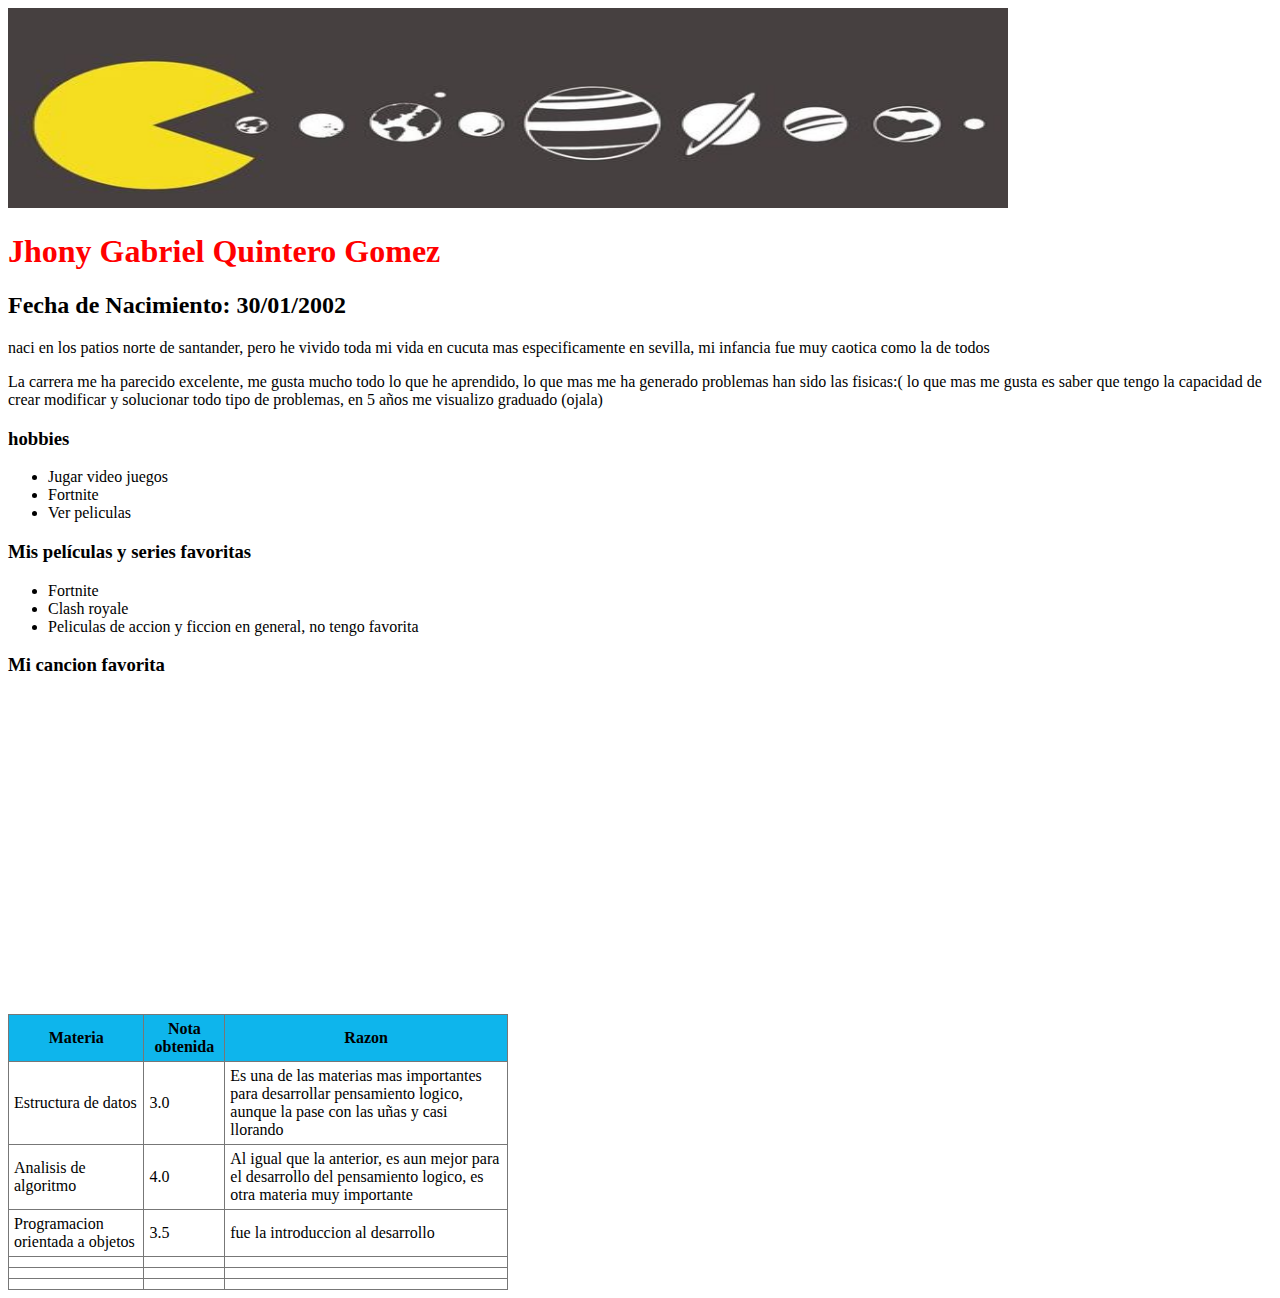
==== index.html @ dbcfdb3f "Correcion Pagina.io" ====
<!DOCTYPE html>
<html>
   <head>
    <title>Hoja de Vida</title>
   </head>
   <body>
      <img src="portada.jpg" style="width: 1000px; height: 200px;">
      <h1 style="color: red;">Jhony Gabriel Quintero Gomez</h1>
      
      <h2> Fecha de Nacimiento: 30/01/2002</h2>
      <p>
        naci en los patios norte de santander,
        pero he vivido toda mi vida en cucuta mas especificamente en sevilla, mi infancia fue muy caotica como la de todos
        </p>
      <p>La carrera me ha parecido excelente, me gusta mucho todo lo que he aprendido, lo que mas me ha generado problemas han sido las fisicas:(
        lo que mas me gusta es saber que tengo la capacidad de crear modificar y solucionar todo tipo de problemas, en 5 años me visualizo graduado (ojala)
      </p>
      <h3>hobbies</h3>
      <ul>
        <li>Jugar video juegos</li>
        <li>Fortnite</li>
        <li>Ver peliculas </li>
       </ul>
       <h3>Mis películas y series favoritas </h3>
       <ul>
        <li>Fortnite</li>
        <li>Clash royale</li>
        <li>Peliculas de accion y ficcion en general, no tengo favorita</li>
       </ul>
       <h3> Mi cancion favorita </h3>
       <iframe width="560" height="315" src="https://www.youtube.com/embed/5glDAaCaazc" title="YouTube video player" frameborder="0" allow="accelerometer; autoplay; clipboard-write; encrypted-media; gyroscope; picture-in-picture" allowfullscreen></iframe>
       <table class="tb" style="width:500px;">
        <tr>
            <th>Materia</th>
            <th>Nota obtenida</th>
            <th>Razon</th>
        </tr>
        <tr>
            <td>Estructura de datos</td>
            <td>3.0</td>
            <td>Es una de las materias mas importantes para desarrollar pensamiento logico, aunque la pase con las uñas y casi llorando</td>
        </tr>
        <tr>
            <td>Analisis de algoritmo</td>
            <td>4.0</td>
            <td>Al igual que la anterior, es aun mejor para el desarrollo del pensamiento logico, es otra materia muy importante</td>
        </tr>
        <tr>
            <td>Programacion orientada a objetos</td>
            <td>3.5</td>
            <td>fue la introduccion al desarrollo</td>
        </tr>
        <tr>
            <td></td>
            <td></td>
            <td></td>
        </tr>
        <tr>
            <td></td>
            <td></td>
            <td></td>
        </tr>
        <tr>
            <td></td>
            <td></td>
            <td></td>
        </tr>

       </table>
      
   </body>
   <style>
    .tb { border-collapse: collapse; }
    .tb th, .tb td { padding: 5px; border: solid 1px #777; }
    .tb th { background-color: rgb(14, 181, 236); }
  </style>
</html>
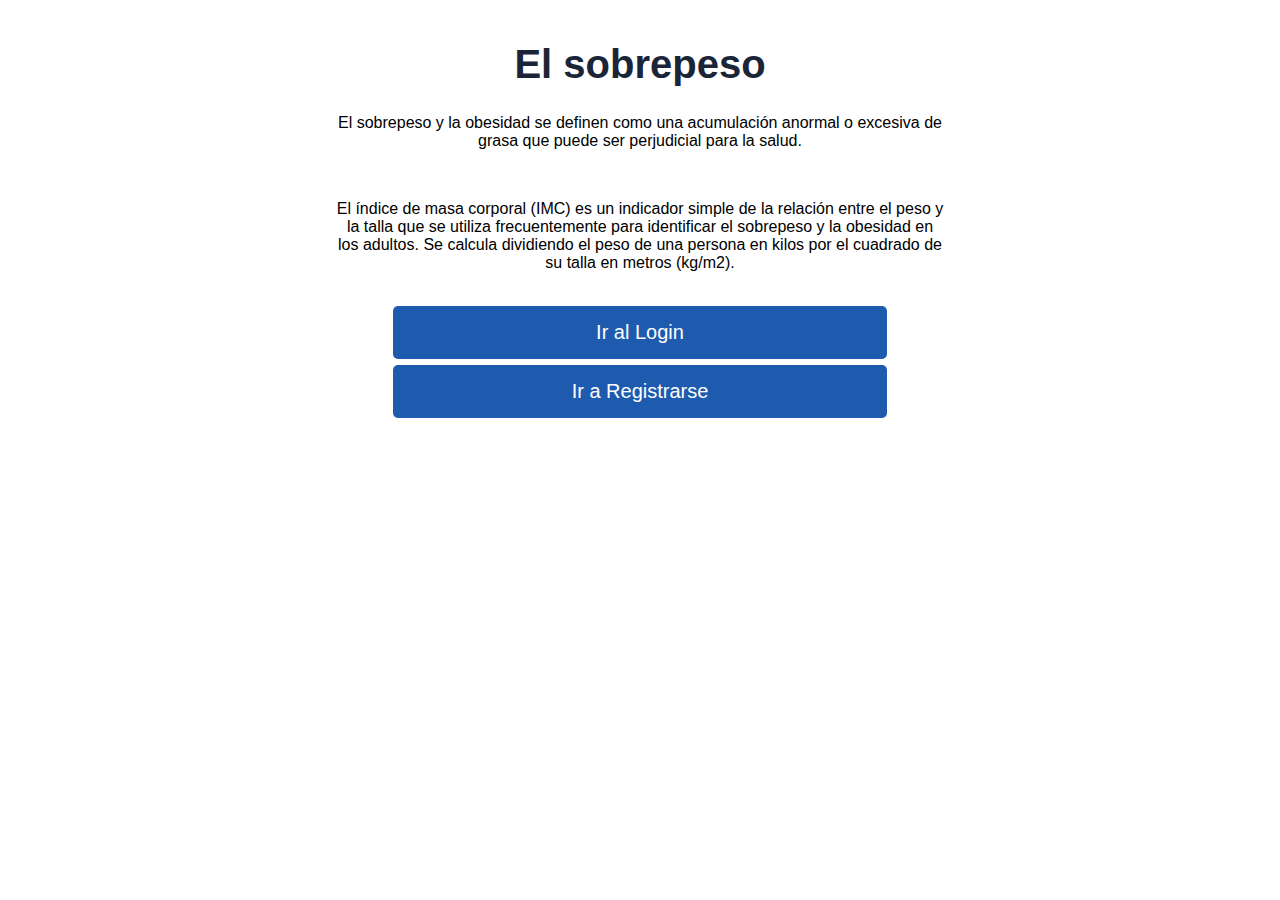
==== commit fe79e5c1: "carga de login semestre pasado" ====
--- a/index.html
+++ b/index.html
@@ -1,77 +1,31 @@
 <!DOCTYPE html>
-<html>
-   <head>
-    <title>Hoja de Vida</title>
-   </head>
-   <body>
-      <img src="portada.jpg" style="width: 1000px; height: 200px;">
-      <h1 style="color: red;">Jhony Gabriel Quintero Gomez</h1>
-      
-      <h2> Fecha de Nacimiento: 30/01/2002</h2>
-      <p>
-        naci en los patios norte de santander,
-        pero he vivido toda mi vida en cucuta mas especificamente en sevilla, mi infancia fue muy caotica como la de todos
-        </p>
-      <p>La carrera me ha parecido excelente, me gusta mucho todo lo que he aprendido, lo que mas me ha generado problemas han sido las fisicas:(
-        lo que mas me gusta es saber que tengo la capacidad de crear modificar y solucionar todo tipo de problemas, en 5 años me visualizo graduado (ojala)
-      </p>
-      <h3>hobbies</h3>
-      <ul>
-        <li>Jugar video juegos</li>
-        <li>Fortnite</li>
-        <li>Ver peliculas </li>
-       </ul>
-       <h3>Mis películas y series favoritas </h3>
-       <ul>
-        <li>Fortnite</li>
-        <li>Clash royale</li>
-        <li>Peliculas de accion y ficcion en general, no tengo favorita</li>
-       </ul>
-       <h3> Mi cancion favorita </h3>
-       <iframe width="560" height="315" src="https://www.youtube.com/embed/5glDAaCaazc" title="YouTube video player" frameborder="0" allow="accelerometer; autoplay; clipboard-write; encrypted-media; gyroscope; picture-in-picture" allowfullscreen></iframe>
-       <table class="tb" style="width:500px;">
-        <tr>
-            <th>Materia</th>
-            <th>Nota obtenida</th>
-            <th>Razon</th>
-        </tr>
-        <tr>
-            <td>Estructura de datos</td>
-            <td>3.0</td>
-            <td>Es una de las materias mas importantes para desarrollar pensamiento logico, aunque la pase con las uñas y casi llorando</td>
-        </tr>
-        <tr>
-            <td>Analisis de algoritmo</td>
-            <td>4.0</td>
-            <td>Al igual que la anterior, es aun mejor para el desarrollo del pensamiento logico, es otra materia muy importante</td>
-        </tr>
-        <tr>
-            <td>Programacion orientada a objetos</td>
-            <td>3.5</td>
-            <td>fue la introduccion al desarrollo</td>
-        </tr>
-        <tr>
-            <td></td>
-            <td></td>
-            <td></td>
-        </tr>
-        <tr>
-            <td></td>
-            <td></td>
-            <td></td>
-        </tr>
-        <tr>
-            <td></td>
-            <td></td>
-            <td></td>
-        </tr>
+<html lang="es">
+<head>
+    <meta charset="UTF-8">
+    <meta http-equiv="X-UA-Compatible" content="IE=edge">
+    <meta name="viewport" content="width=device-width, initial-scale=1.0">
+    <link rel="stylesheet" href="estilos.css">
+    <title>Inicio</title>
+</head>
+<body>
+  <div class="centrado">
+    <h1>El sobrepeso</h1>
+    <p class="parrafo">El sobrepeso y la obesidad se definen como una acumulación anormal o excesiva de grasa que puede ser perjudicial para la salud. 
+     </p> </br>
+    <p class="parrafo">El índice de masa corporal (IMC) es un indicador simple de la relación entre el peso y la talla que se utiliza frecuentemente para identificar el sobrepeso y la obesidad en los adultos. Se calcula dividiendo el peso de una persona en kilos por el cuadrado de su talla en metros (kg/m2).
+    </p></div>
+  <div >
+    <form class="formulario" action="inicio.html">
+    <input type="submit" value="Ir al Login" class="button"></br>
+  </form>
+  </div>
 
-       </table>
-      
-   </body>
-   <style>
-    .tb { border-collapse: collapse; }
-    .tb th, .tb td { padding: 5px; border: solid 1px #777; }
-    .tb th { background-color: rgb(14, 181, 236); }
-  </style>
+<div >
+  <form class="formulario" action="registro.html">
+  <input type="submit"  value="Ir a Registrarse" class="button">
+</form>
+</div>
+
+
+</body>
 </html>--- a/estilos.css
+++ b/estilos.css
@@ -0,0 +1,98 @@
+body {
+    font-family: Arial, Helvetica, sans-serif;
+    margin: 0;
+    background: url(imagen.jpg);
+    background-size: cover;
+    background-attachment: fixed;
+}
+p {
+    text-align: center;
+
+}
+* {
+    box-sizing: border-box;
+}
+.contenedor{
+    width: 100%;
+    padding: 15px;
+}
+.centrado{
+    margin-left: 25%;
+    width: 50%;
+    padding: 15px;
+}
+.formulario{
+    background: #fff;
+    
+    padding: 3px;
+}
+
+h1{
+    text-align: center;
+    color: #1a2537;
+    font-size: 40px;
+}
+input[type="text"],
+input[type="password"],input[type="number"]{
+    font-size: 20px;
+    width: 82%;
+    padding: 10px;
+    border: none;
+}
+.input-contenedor{
+    margin-bottom: 15px;
+    border: 1px solid #aaa;
+}
+.icon{
+    min-width: 50px;
+    text-align: center;
+    color: #999;
+}
+.button{
+    border: none;
+    width: 100%;
+    color: white;
+    font-size: 20px;
+    background:  #1e5baf;
+    padding: 15px 20px;
+    border-radius: 5px;
+    cursor: pointer;
+}
+.button:hover{
+    background: cadetblue;
+}
+p{
+    text-align: center;
+}
+.link{
+    text-decoration: none;
+      color: #1a2537;
+    font-weight: 600;
+}
+.link:hover{
+     color: rgb(210, 19, 19);
+}
+@media(min-width:768px)
+{
+    .formulario{
+        margin: auto;
+        width: 500px;
+        
+    }
+}
+
+
+
+
+
+
+
+
+
+
+
+
+
+
+
+
